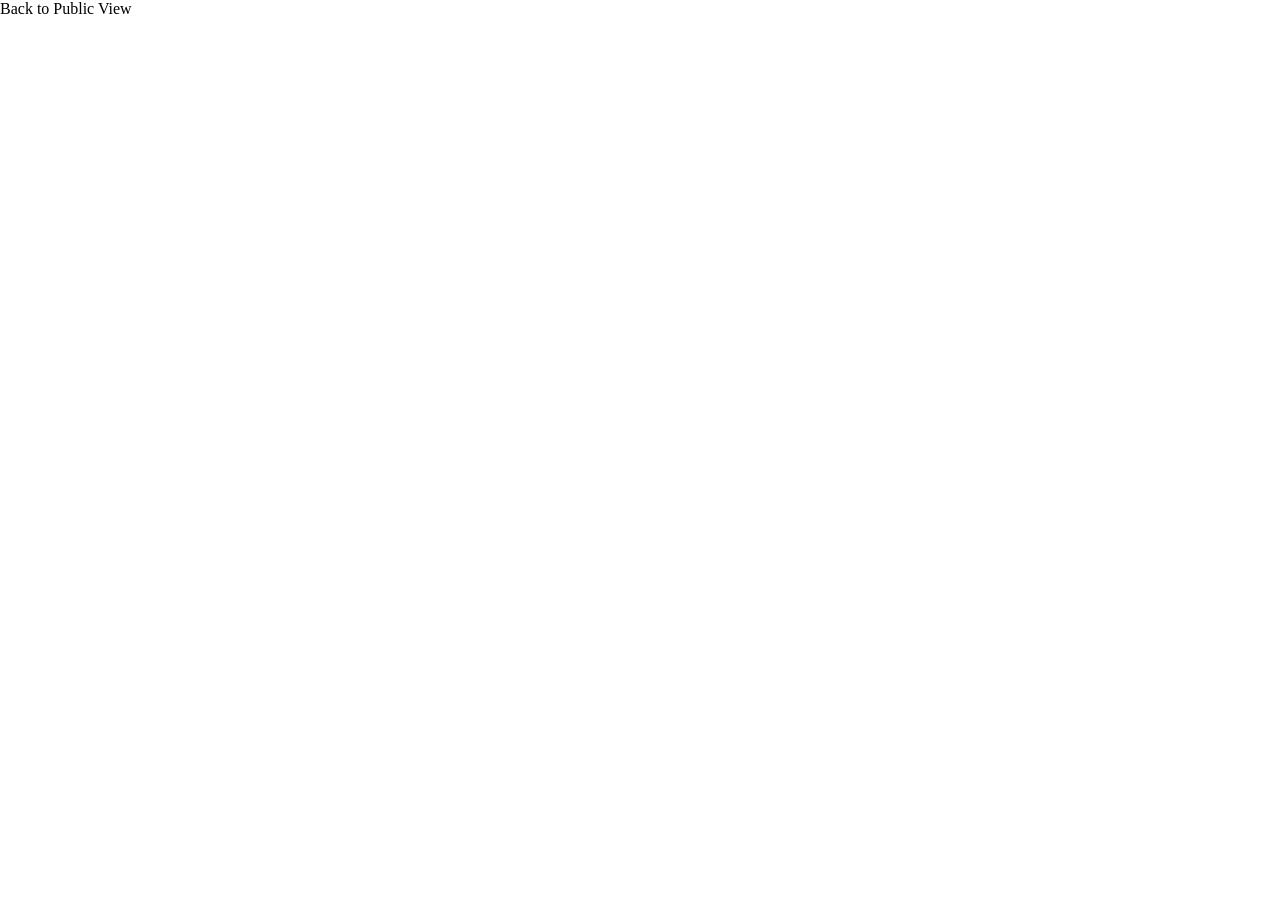
==== org_view/index.html @ 235ab9ac "Add files via upload" ====
<!doctype html>
<html lang="en">
  <head>
    <meta charset="UTF-8" />
    <link rel="icon" href="data:;base64,=" />
    <meta name="viewport" content="width=device-width, initial-scale=1.0" />
    <title>ICE Activity Map (Org View)</title>
    <link rel="stylesheet" href="https://js.arcgis.com/5.0/esri/themes/light/main.css" />
   <link rel="stylesheet" href="style.css"></link>
    <script type="module" src="https://js.arcgis.com/5.0/"></script>
<script type="module" src="main.js"></script>
  <script src="https://survey123.arcgis.com/api/jsapi/"></script>
  </head>
  <body>

    <calcite-shell>
      <calcite-navigation slot="header">
        <calcite-navigation-logo slot="logo"></calcite-navigation-logo>
        <calcite-button slot="content-end" appearance="solid" scale="s" href="/Final_ice_map_public" target="_blank">Back to Public View </calcite-button>
      </calcite-navigation>
      <!-- <calcite-shell-panel slot="panel-start"  display-mode="float-all" resizable>
        <calcite-panel id="subscription" collapsed>

                  <div id="formDiv"></div>  

        </calcite-panel>
    </calcite-shell-panel> -->
      <arcgis-map item-id="b4368ee65c20490b970ee58280ee5bab" zoom="4">
        <arcgis-zoom slot="bottom-left"></arcgis-zoom>
        <arcgis-home slot="bottom-left"></arcgis-home>
        <arcgis-locate slot="bottom-left"></arcgis-locate>
        <arcgis-layer-list slot="top-right"></arcgis-layer-list>
          <arcgis-time-slider
    layout="compact"
    mode="time-window"
    time-visible
    loop
    play-rate="500"
    slot="bottom-right"
  ></arcgis-time-slider>
      </arcgis-map>
    </calcite-shell>

    <script type="module" src="/main.js"></script>
  </body>
</html>
---- org_view/style.css ----
/* CSS Styles for the tutorial will be added here */
html,
body {
  height: 100%;
  margin: 0;
}
calcite-shell-panel{
    height: 100vh;
    background-color: none;
    min-width:10%;
}

        calcite-panel {
            border-block-start: 0;
    
        }

  #formDiv {
  height: 100%;
  width: 100%;
  display: flex; 
  flex-direction: column;
}
#formDiv iframe {
  height: 100% !important;
  width: 100% !important;
  border: none;
}
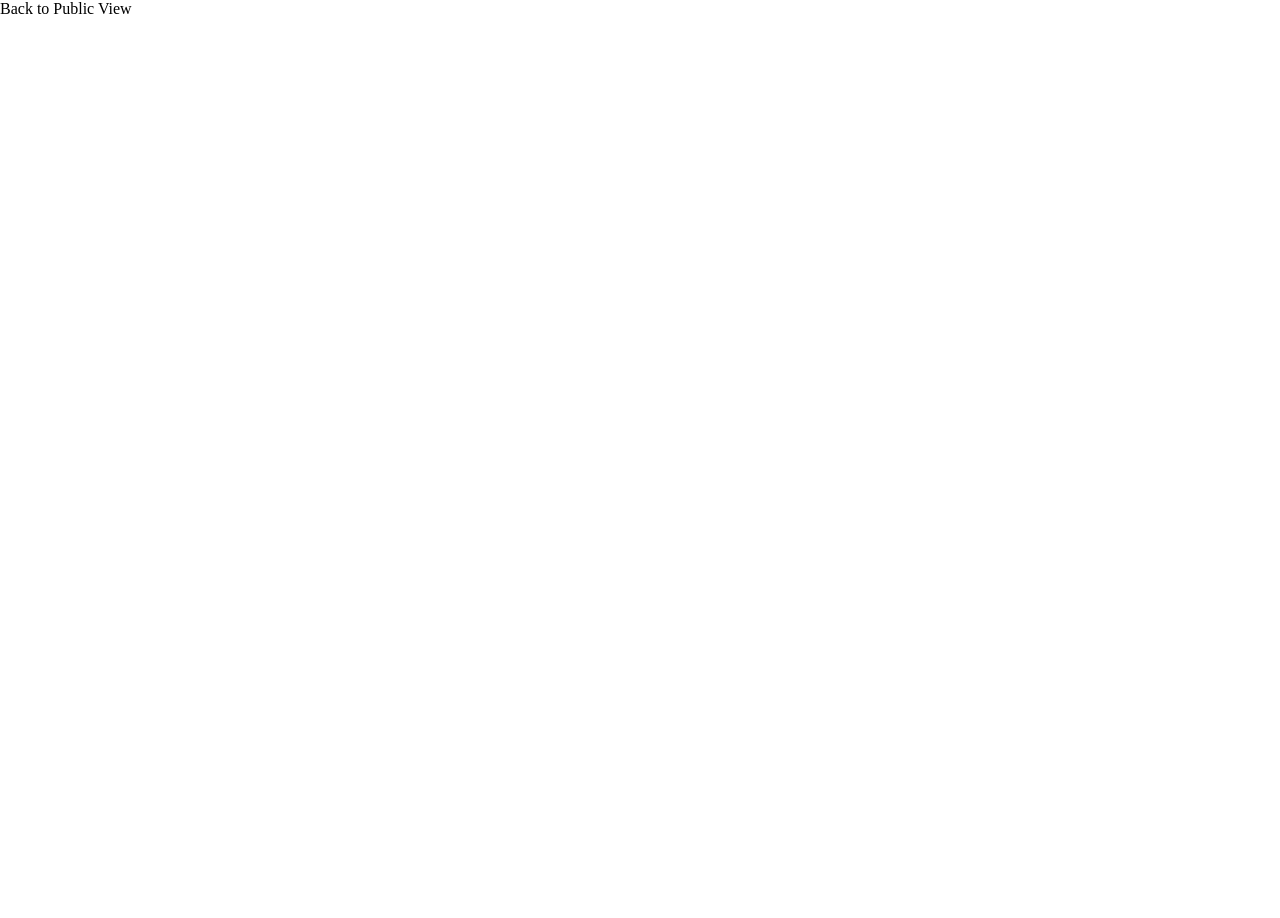
==== commit 62bd859b: "Uncomment calcite-shell-panel in index.html" ====
--- a/org_view/index.html
+++ b/org_view/index.html
@@ -16,16 +16,16 @@
     <calcite-shell>
       <calcite-navigation slot="header">
         <calcite-navigation-logo slot="logo"></calcite-navigation-logo>
-        <calcite-button slot="content-end" appearance="solid" scale="s" href="/Final_ice_map_public" target="_blank">Back to Public View </calcite-button>
+        <calcite-button slot="content-end" appearance="solid" scale="s" href="/geog863_final/index.html" target="_blank">Back to Public View </calcite-button>
       </calcite-navigation>
-      <!-- <calcite-shell-panel slot="panel-start"  display-mode="float-all" resizable>
+      <calcite-shell-panel slot="panel-start"  display-mode="float-all" resizable>
         <calcite-panel id="subscription" collapsed>
 
                   <div id="formDiv"></div>  
 
         </calcite-panel>
-    </calcite-shell-panel> -->
-      <arcgis-map item-id="b4368ee65c20490b970ee58280ee5bab" zoom="4">
+    </calcite-shell-panel>
+      <arcgis-map item-id="b4368ee65c20490b970ee58280ee5bab" portal-url="https://pennstate.maps.arcgis.com" zoom="4">
         <arcgis-zoom slot="bottom-left"></arcgis-zoom>
         <arcgis-home slot="bottom-left"></arcgis-home>
         <arcgis-locate slot="bottom-left"></arcgis-locate>
@@ -40,7 +40,7 @@
   ></arcgis-time-slider>
       </arcgis-map>
     </calcite-shell>
-
-    <script type="module" src="/main.js"></script>
+<!-- 
+    <script type="module" src="/main.js"></script> -->
   </body>
 </html>
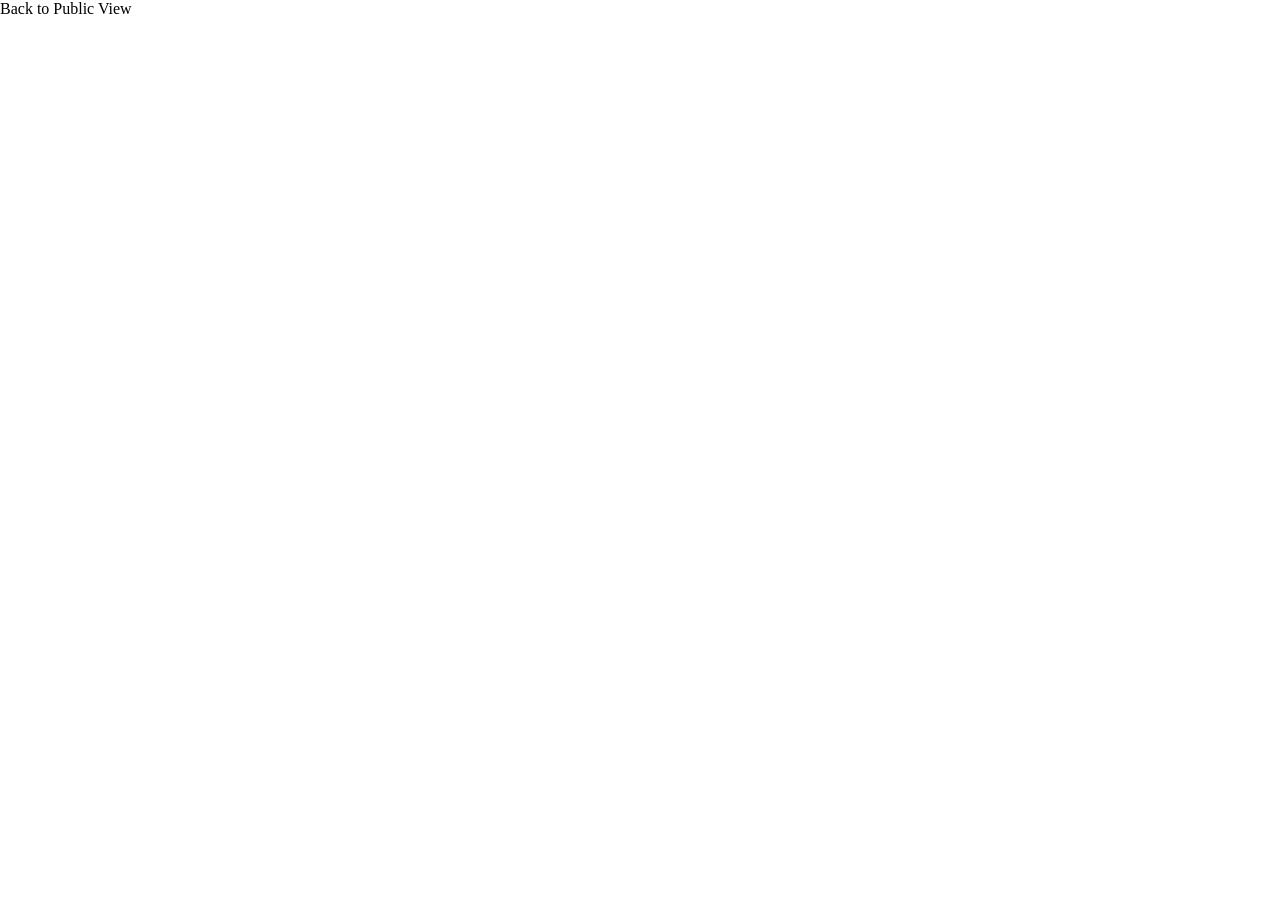
==== commit b5a9eb76: "Comment out calcite-shell-panel in index.html Commented out the calcite-shell-panel section in index" ====
--- a/org_view/index.html
+++ b/org_view/index.html
@@ -18,13 +18,13 @@
         <calcite-navigation-logo slot="logo"></calcite-navigation-logo>
         <calcite-button slot="content-end" appearance="solid" scale="s" href="/geog863_final/index.html" target="_blank">Back to Public View </calcite-button>
       </calcite-navigation>
-      <calcite-shell-panel slot="panel-start"  display-mode="float-all" resizable>
+      <!-- <calcite-shell-panel slot="panel-start"  display-mode="float-all" resizable>
         <calcite-panel id="subscription" collapsed>
 
                   <div id="formDiv"></div>  
 
         </calcite-panel>
-    </calcite-shell-panel>
+    </calcite-shell-panel> -->
       <arcgis-map item-id="b4368ee65c20490b970ee58280ee5bab" portal-url="https://pennstate.maps.arcgis.com" zoom="4">
         <arcgis-zoom slot="bottom-left"></arcgis-zoom>
         <arcgis-home slot="bottom-left"></arcgis-home>
